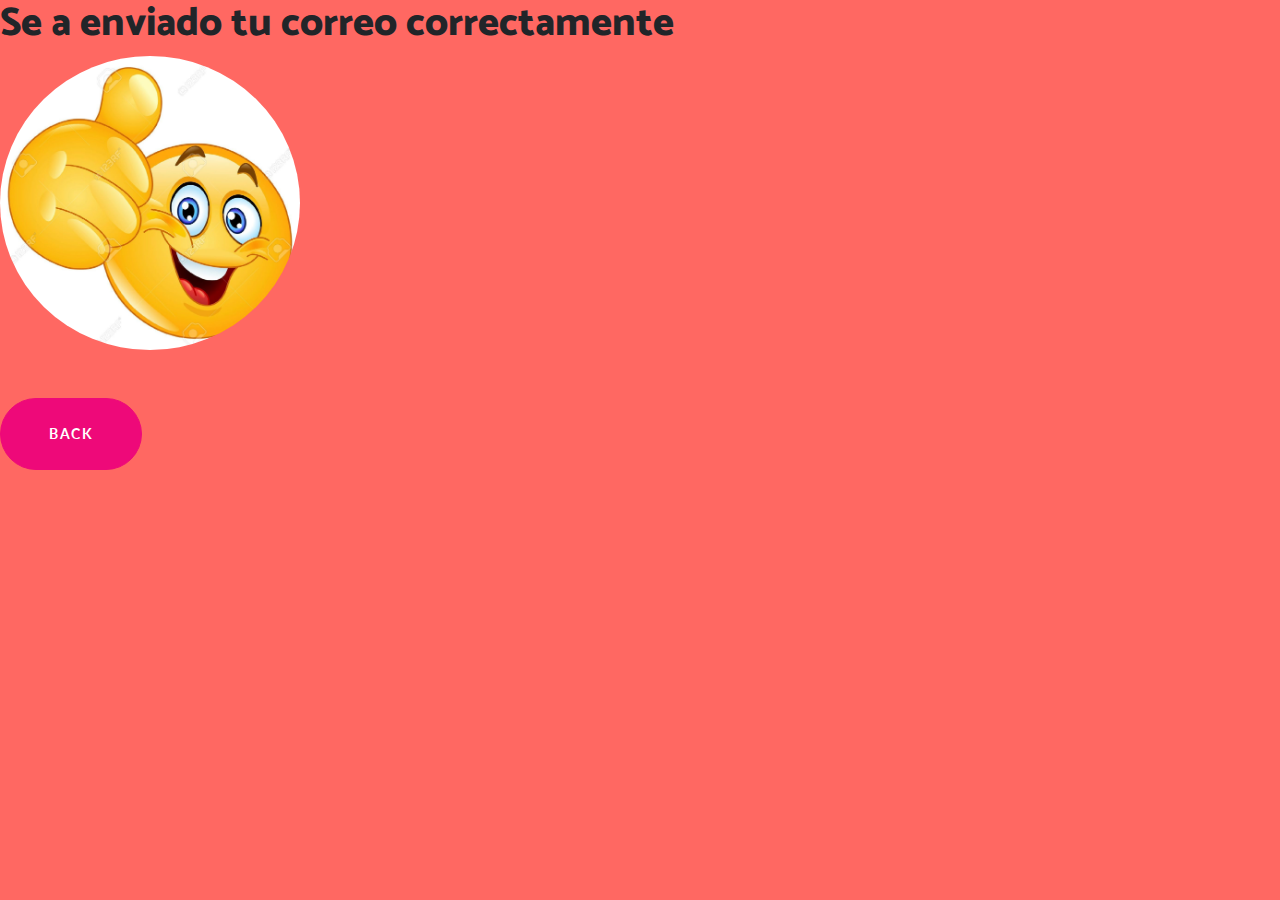
==== enviar.html @ dfaeebd0 "primercommit" ====
<!DOCTYPE html>
<html lang="en">

  <head>

    <meta charset="utf-8">
    <meta name="viewport" content="width=device-width, initial-scale=1, shrink-to-fit=no">
    <meta name="description" content="">
    <meta name="author" content="">

    <title>One Page Wonder - Start Bootstrap Template</title>

    <!-- Bootstrap core CSS -->
    <link href="vendor/bootstrap/css/bootstrap.min.css" rel="stylesheet">

    <!-- Custom fonts for this template -->
    <link href="https://fonts.googleapis.com/css?family=Catamaran:100,200,300,400,500,600,700,800,900" rel="stylesheet">
    <link href="https://fonts.googleapis.com/css?family=Lato:100,100i,300,300i,400,400i,700,700i,900,900i" rel="stylesheet">

    <!-- Custom styles for this template -->
    <link href="css/one-page-wonder.min.css" rel="stylesheet">
<script>
document.getElementById("bEnviar").addEventListener("click", function(){
    alert = "Hello World";
});
</script>
  </head>

  <body background="img/rojo-pastel.jpg">
    <div class="wrapper">
    <div id="formulariocontacto">
    <form name="primerformulario" id="ff" method="post" action="envio.php">
    <h1>Se a enviado tu correo correctamente</h1>
      <img class="img-fluid rounded-circle" src="img/okey.jpg" alt=""width=300px>
      <br>
      <a href="index.html" class="btn btn-primary btn-xl rounded-pill mt-5">Back</a>

</form>

    </div>
    </div>
  </body>

</html>
---- css/one-page-wonder.min.css ----
body{font-family:Lato}h1,h2,h3,h4,h5,h6{font-family:Catamaran;font-weight:800!important}.btn-xl{text-transform:uppercase;padding:1.5rem 3rem;font-size:.9rem;font-weight:700;letter-spacing:.1rem}.bg-black{background-color:#000!important}.rounded-pill{border-radius:5rem}.navbar-custom{padding-top:1rem;padding-bottom:1rem;background-color:rgba(0,0,0,.7)}.navbar-custom .navbar-brand{text-transform:uppercase;font-size:1rem;letter-spacing:.1rem;font-weight:700}.navbar-custom .navbar-nav .nav-item .nav-link{text-transform:uppercase;font-size:.8rem;font-weight:700;letter-spacing:.1rem}header.masthead{position:relative;overflow:hidden;padding-top:calc(7rem + 72px);padding-bottom:7rem;background:linear-gradient(0deg,#ff6a00 0,#ee0979 100%);background-repeat:no-repeat;background-position:center center;background-attachment:scroll;background-size:cover}header.masthead .masthead-content{z-index:1;position:relative}header.masthead .masthead-content .masthead-heading{font-size:4rem}header.masthead .masthead-content .masthead-subheading{font-size:2rem}header.masthead .bg-circle{z-index:0;position:absolute;border-radius:100%;background:linear-gradient(0deg,#ee0979 0,#ff6a00 100%)}header.masthead .bg-circle-1{height:90rem;width:90rem;bottom:-55rem;left:-55rem}header.masthead .bg-circle-2{height:50rem;width:50rem;top:-25rem;right:-25rem}header.masthead .bg-circle-3{height:20rem;width:20rem;bottom:-10rem;right:5%}header.masthead .bg-circle-4{height:30rem;width:30rem;top:-5rem;right:35%}@media (min-width:992px){header.masthead{padding-top:calc(10rem + 55px);padding-bottom:10rem}header.masthead .masthead-content .masthead-heading{font-size:6rem}header.masthead .masthead-content .masthead-subheading{font-size:4rem}}.bg-primary{background-color:#ee0979!important}.btn-primary{background-color:#ee0979;border-color:#ee0979}.btn-primary:active,.btn-primary:focus,.btn-primary:hover{background-color:#bd0760!important;border-color:#bd0760!important}.btn-primary:focus{box-shadow:0 0 0 .2rem rgba(238,9,121,.5)}.btn-secondary{background-color:#ff6a00;border-color:#ff6a00}.btn-secondary:active,.btn-secondary:focus,.btn-secondary:hover{background-color:#c50!important;border-color:#c50!important}.btn-secondary:focus{box-shadow:0 0 0 .2rem rgba(255,106,0,.5)}
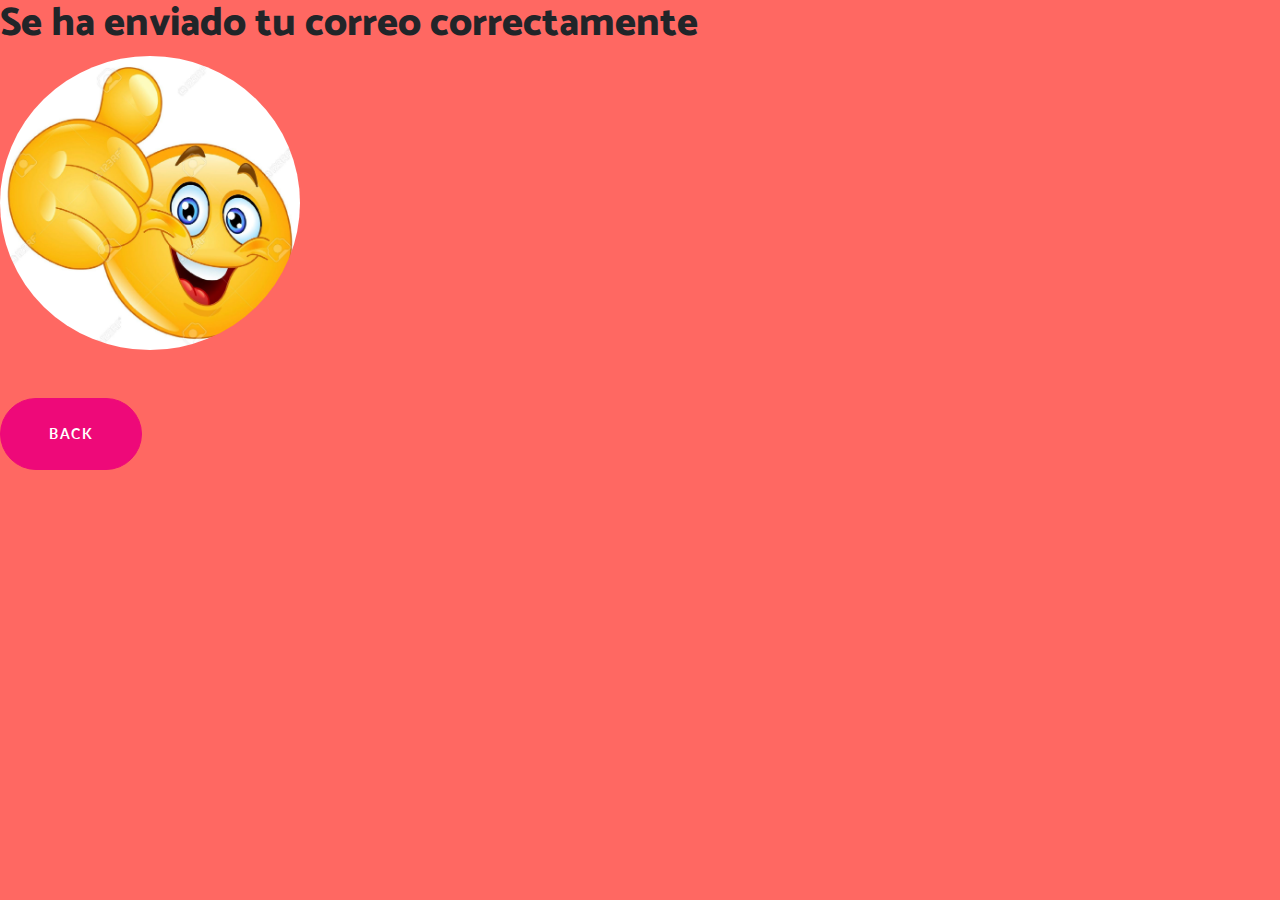
==== commit 414e5adb: "h" ====
--- a/enviar.html
+++ b/enviar.html
@@ -30,7 +30,7 @@
     <div class="wrapper">
     <div id="formulariocontacto">
     <form name="primerformulario" id="ff" method="post" action="envio.php">
-    <h1>Se a enviado tu correo correctamente</h1>
+    <h1>Se ha enviado tu correo correctamente</h1>
       <img class="img-fluid rounded-circle" src="img/okey.jpg" alt=""width=300px>
       <br>
       <a href="index.html" class="btn btn-primary btn-xl rounded-pill mt-5">Back</a>
